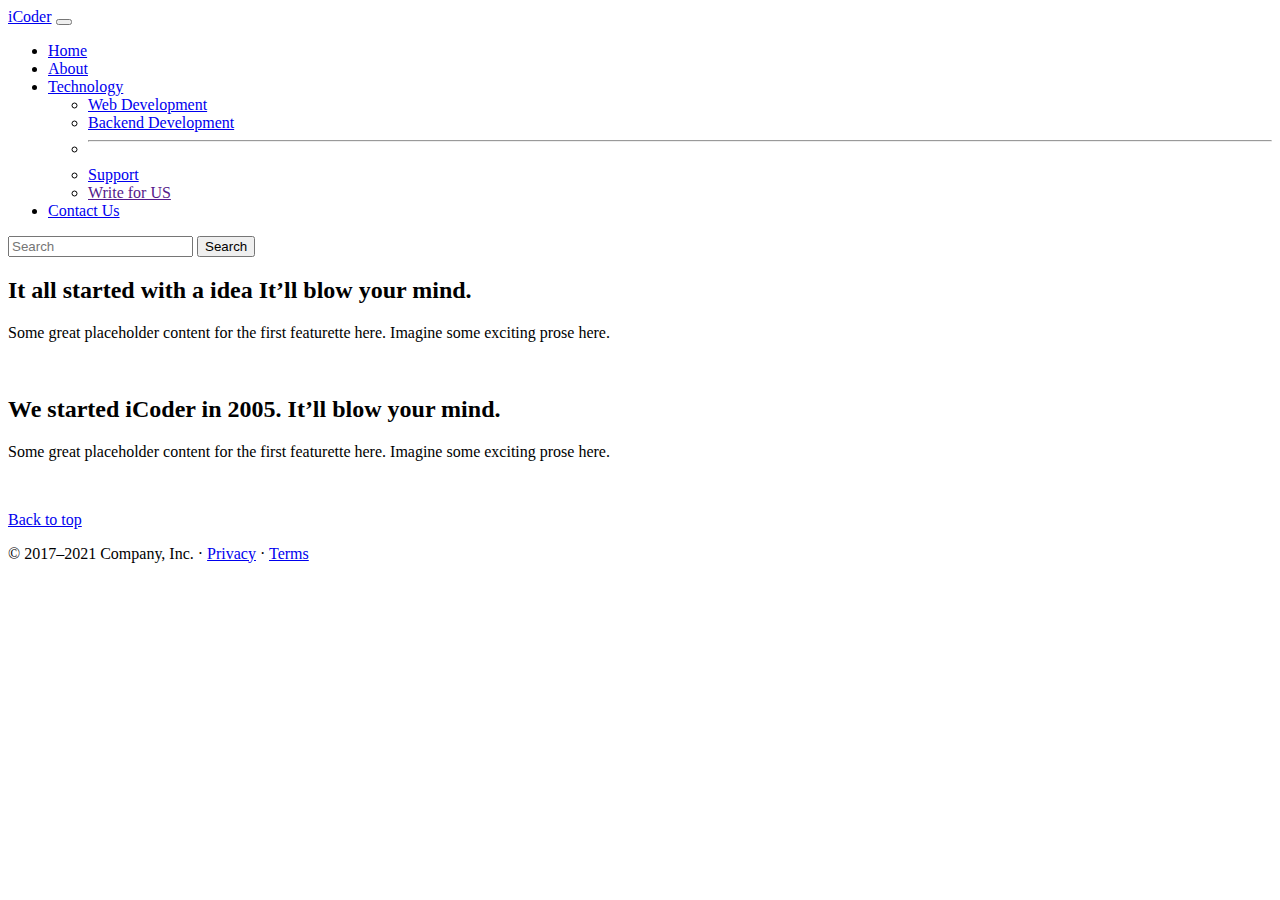
==== about.html @ 99b9ad60 "Update about.html" ====
<!DOCTYPE html>
<html lang="en">
  <head>
    <!-- Required meta tags -->
    <meta charset="utf-8" />
    <meta name="viewport" content="width=device-width, initial-scale=1" />

    <!-- Bootstrap CSS -->
    <link
      href="https://cdn.jsdelivr.net/npm/bootstrap@5.0.1/dist/css/bootstrap.min.css"
      rel="stylesheet"
      integrity="sha384-+0n0xVW2eSR5OomGNYDnhzAbDsOXxcvSN1TPprVMTNDbiYZCxYbOOl7+AMvyTG2x"
      crossorigin="anonymous"
    />
    <link rel="Stylesheet" href="styling.css" type="text/css" />
    <title>iCoder - Heaven for Programmers</title>
  </head>
  <body>
    <nav class="navbar navbar-expand-lg navbar-dark bg-dark">
      <div class="container-fluid">
        <a class="navbar-brand" href="#">iCoder</a>
        <button
          class="navbar-toggler"
          type="button"
          data-bs-toggle="collapse"
          data-bs-target="#navbarSupportedContent"
          aria-controls="navbarSupportedContent"
          aria-expanded="false"
          aria-label="Toggle navigation"
        >
          <span class="navbar-toggler-icon"></span>
        </button>
        <div class="collapse navbar-collapse" id="navbarSupportedContent">
          <ul class="navbar-nav me-auto mb-2 mb-lg-0">
            <li class="nav-item">
              <a class="nav-link active" aria-current="page" href="iCoder-Bootstrap/">Home</a>
            </li>
            <li class="nav-item">
              <a class="nav-link" href="/iCoder-Bootstrap/about.html">About</a>
            </li>
            <li class="nav-item dropdown">
              <a
                class="nav-link dropdown-toggle"
                href="#"
                id="navbarDropdown"
                role="button"
                data-bs-toggle="dropdown"
                aria-expanded="false"
              >
                Technology
              </a>
              <ul class="dropdown-menu" aria-labelledby="navbarDropdown">
                <li><a class="dropdown-item" href="#">Web Development</a></li>
                <li>
                  <a class="dropdown-item" href="#">Backend Development</a>
                </li>
                <li><hr class="dropdown-divider" /></li>
                <li><a class="dropdown-item" href="#">Support</a></li>
                <li>
                  <a href="" class="dropdown-item" href="$">Write for US</a>
                </li>
              </ul>
            </li>
            <li class="nav-item">
              <a class="nav-link" href="/iCoder-Bootstrap/contact.html">Contact Us</a>
            </li>
          </ul>

          <form class="d-flex">
            <input
              class="form-control me-2"
              type="search"
              placeholder="Search"
              aria-label="Search"
            />
            <button class="btn btn-outline-success" type="submit">
              Search
            </button>
          </form>
        </div>
      </div>
    </nav>

    <div class="container my-5">
      <div
        class="row featurette d-flex justify-content-center align-items-center"
      >
        <div class="col-md-7">
          <h2 class="featurette-heading">
           It all started with a idea
            <span class="text-muted">It’ll blow your mind.</span>
          </h2>
          <p class="lead">
            Some great placeholder content for the first featurette here.
            Imagine some exciting prose here.
          </p>
        </div>
        <div class="col-md-5">
          <img  class="img-fluid"  src="https://source.unsplash.com/400x400/?coder" alt="" />
        </div>
      </div>
      <div
        class="row featurette d-flex justify-content-center align-items-center"
      >
        <div class="col-md-7 order-md-2">
          <h2 class="featurette-heading">
            We started iCoder in 2005.
            <span class="text-muted">It’ll blow your mind.</span>
          </h2>
          <p class="lead">
            Some great placeholder content for the first featurette here.
            Imagine some exciting prose here.
          </p>
        </div>
        <div class="col-md-5 order-md-1">
          <img class="img-fluid"  src="https://source.unsplash.com/400x400/?AI" alt="" />
        </div>
      </div>

        <footer class="container">
            <p class="float-end"><a href="#">Back to top</a></p>
            <p>© 2017–2021 Company, Inc. · <a href="#">Privacy</a> · <a href="#">Terms</a></p>
          </footer>



    <!-- Optional JavaScript; choose one of the two! -->

    <!-- Option 1: Bootstrap Bundle with Popper -->
    <script
      src="https://cdn.jsdelivr.net/npm/bootstrap@5.0.1/dist/js/bootstrap.bundle.min.js"
      integrity="sha384-gtEjrD/SeCtmISkJkNUaaKMoLD0//ElJ19smozuHV6z3Iehds+3Ulb9Bn9Plx0x4"
      crossorigin="anonymous"
    ></script>

    <!-- Option 2: Separate Popper and Bootstrap JS -->
    <!--
    <script src="https://cdn.jsdelivr.net/npm/@popperjs/core@2.9.2/dist/umd/popper.min.js" integrity="sha384-IQsoLXl5PILFhosVNubq5LC7Qb9DXgDA9i+tQ8Zj3iwWAwPtgFTxbJ8NT4GN1R8p" crossorigin="anonymous"></script>
    <script src="https://cdn.jsdelivr.net/npm/bootstrap@5.0.1/dist/js/bootstrap.min.js" integrity="sha384-Atwg2Pkwv9vp0ygtn1JAojH0nYbwNJLPhwyoVbhoPwBhjQPR5VtM2+xf0Uwh9KtT" crossorigin="anonymous"></script>
    -->
  </body>
</html>
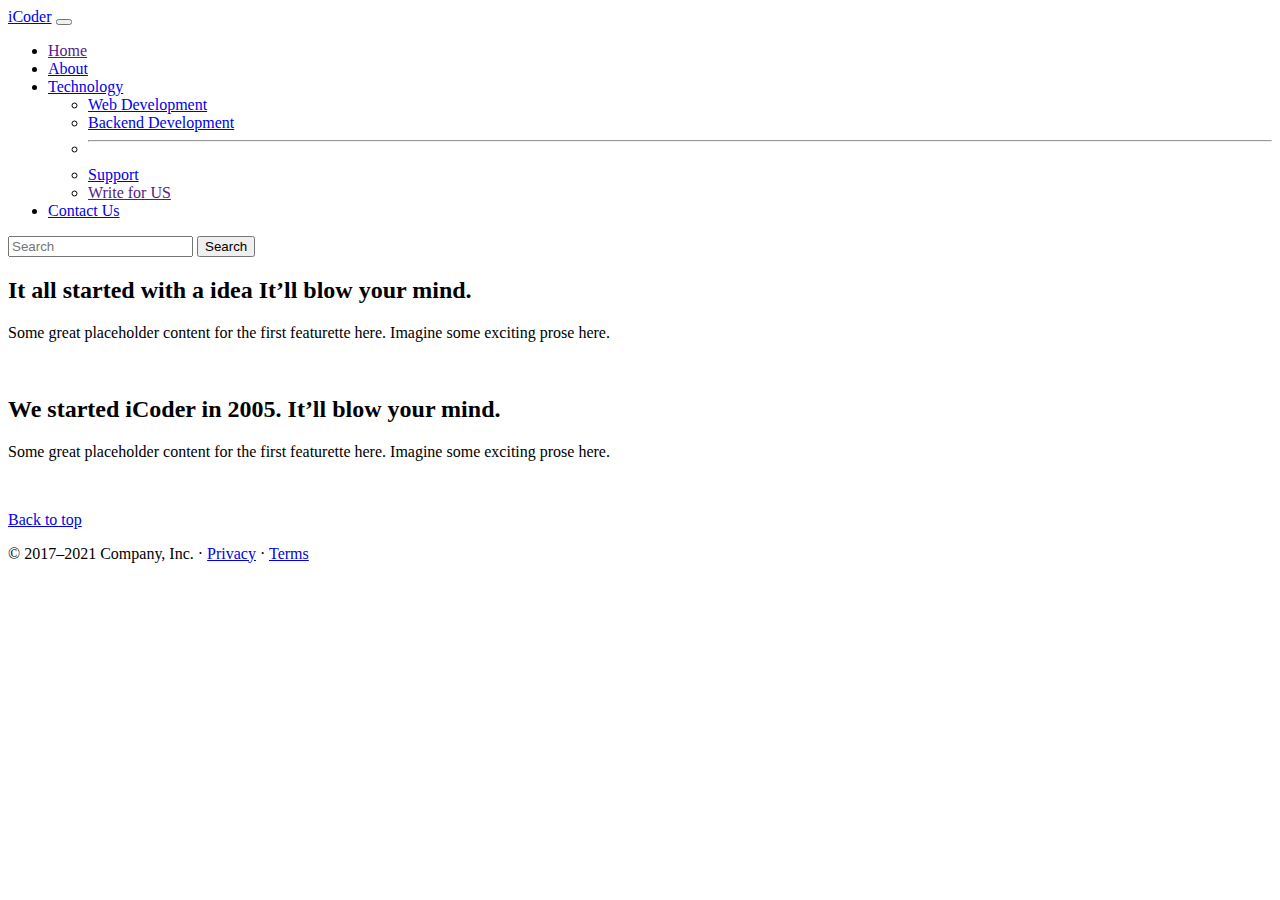
==== commit de3013cc: "Update about.html" ====
--- a/about.html
+++ b/about.html
@@ -33,7 +33,7 @@
         <div class="collapse navbar-collapse" id="navbarSupportedContent">
           <ul class="navbar-nav me-auto mb-2 mb-lg-0">
             <li class="nav-item">
-              <a class="nav-link active" aria-current="page" href="iCoder-Bootstrap/">Home</a>
+              <a class="nav-link active" aria-current="page" href="">Home</a>
             </li>
             <li class="nav-item">
               <a class="nav-link" href="/iCoder-Bootstrap/about.html">About</a>
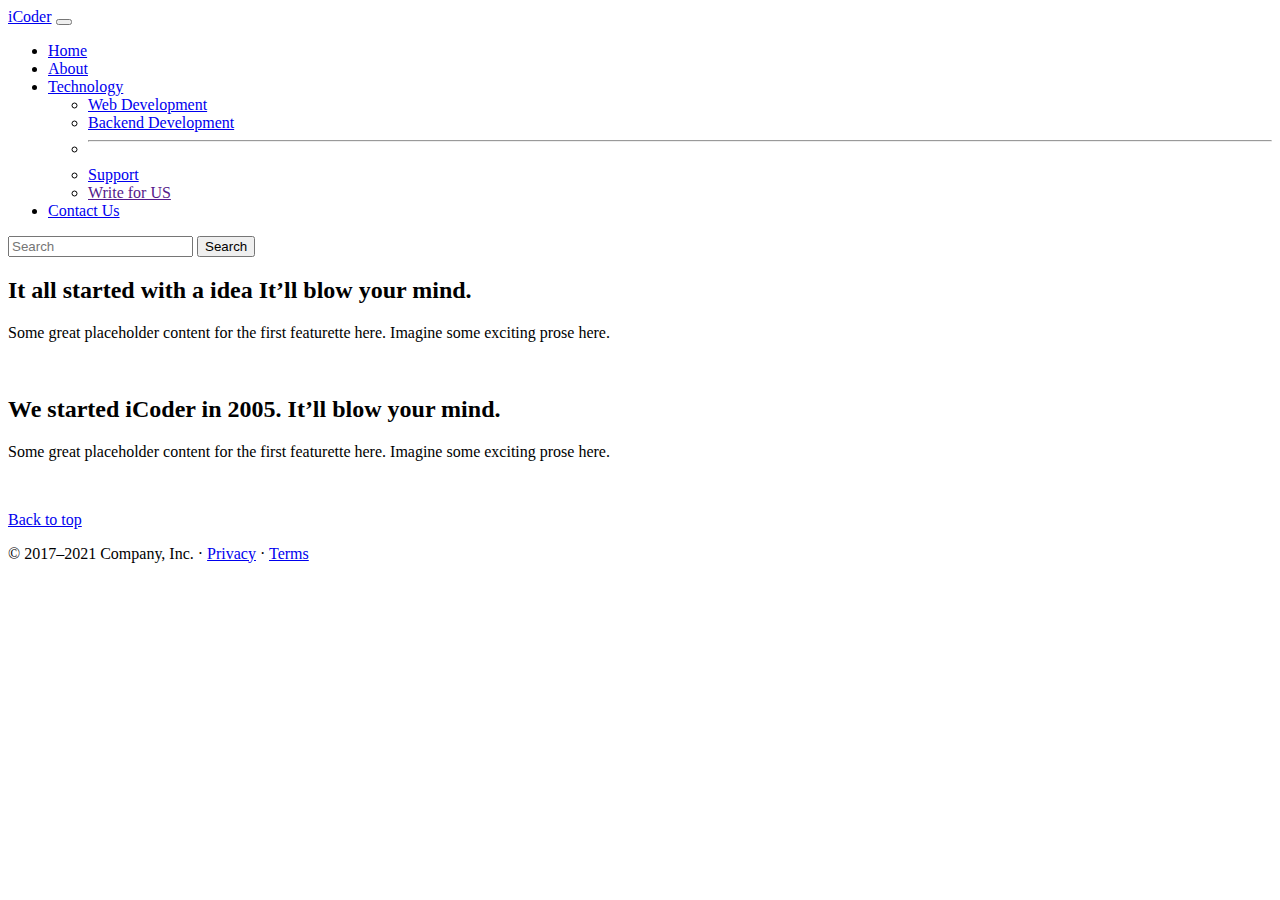
==== commit 27f906a1: "Update about.html" ====
--- a/about.html
+++ b/about.html
@@ -33,10 +33,10 @@
         <div class="collapse navbar-collapse" id="navbarSupportedContent">
           <ul class="navbar-nav me-auto mb-2 mb-lg-0">
             <li class="nav-item">
-              <a class="nav-link active" aria-current="page" href="">Home</a>
+              <a class="nav-link " aria-current="page" href="/iCoder-Bootstrap/">Home</a>
             </li>
             <li class="nav-item">
-              <a class="nav-link" href="/iCoder-Bootstrap/about.html">About</a>
+              <a class="nav-link active" href="/iCoder-Bootstrap/about.html">About</a>
             </li>
             <li class="nav-item dropdown">
               <a
